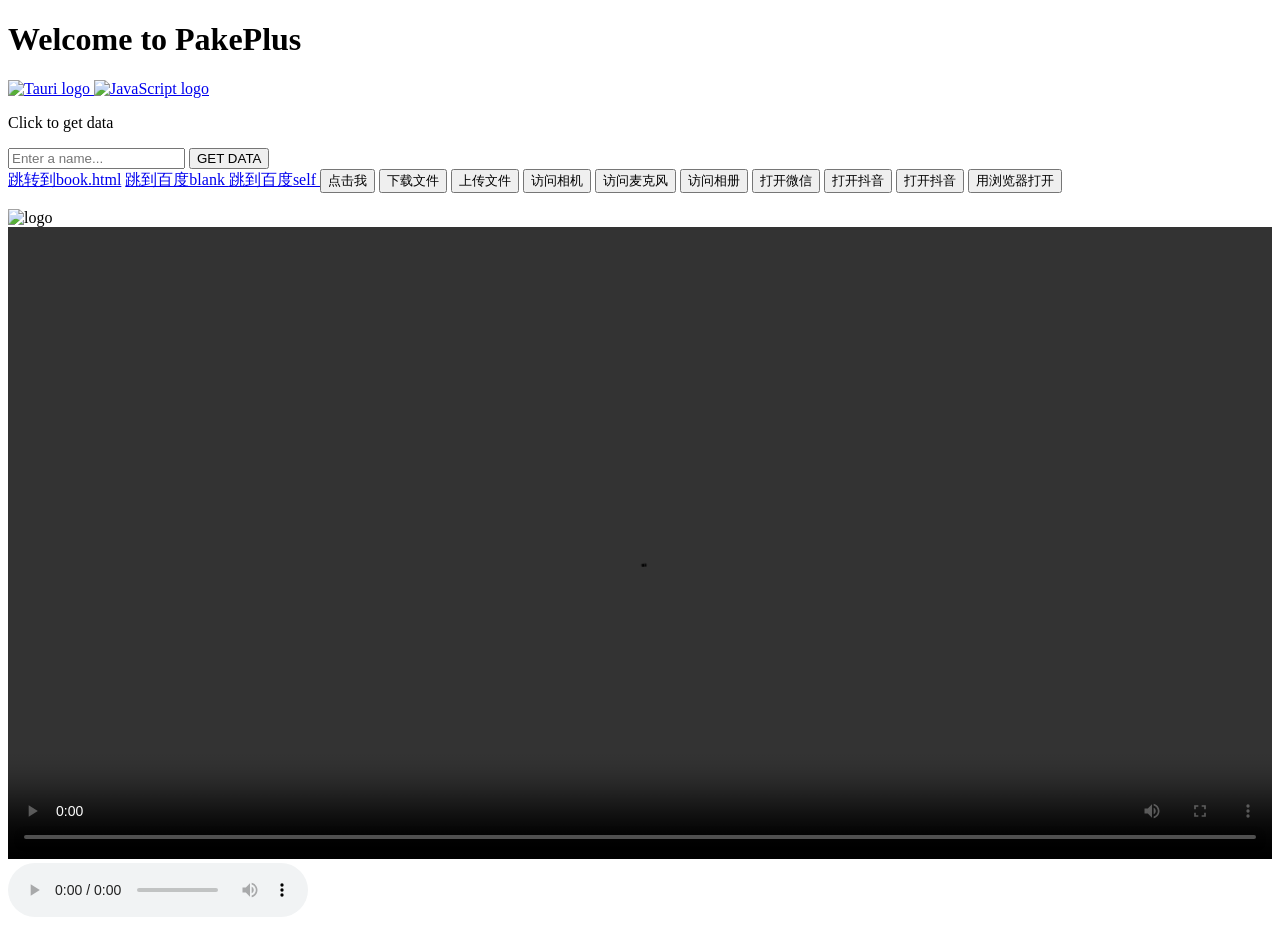
==== app/src/main/assets/index.html @ e7c0e441 "Initial commit" ====
<!DOCTYPE html>
<html lang="en">
    <head>
        <meta charset="UTF-8" />
        <link rel="stylesheet" href="./static/css/styles.css" />
        <meta
            http-equiv="Content-Security-Policy"
            content="default-src * 'unsafe-inline' 'unsafe-eval'"
        />
        <meta name="viewport" content="width=device-width, initial-scale=1.0" />
        <title>Tauri App</title>
        <script src="./main.js"></script>
    </head>
    <body>
        <main class="container">
            <h1>Welcome to PakePlus</h1>

            <div class="row">
                <a
                    href="https://tauri.app"
                    target="_blank"
                    rel="noopener noreferrer"
                >
                    <img
                        src="./assets/tauri.svg"
                        class="logo tauri"
                        alt="Tauri logo"
                    />
                </a>
                <a
                    href="https://pakeplus.com/"
                    target="_blank"
                    rel="noopener noreferrer"
                >
                    <img
                        src="https://files.pakeplus.com/pakeplus.png"
                        class="logo vanilla"
                        alt="JavaScript logo"
                    />
                </a>
            </div>
            <p>Click to get data</p>
            <form class="row" id="greet-form">
                <input id="greet-input" placeholder="Enter a name..." />
                <button type="submit" id="getdata">GET DATA</button>
            </form>
            <div class="functions">
                <a href="./book.html" target="_self">跳转到book.html</a>
                <a
                    href="https://www.baidu.com"
                    target="_blank"
                    rel="noopener noreferrer"
                >
                    跳到百度blank
                </a>
                <a
                    href="https://www.baidu.com"
                    target="_self"
                    rel="noopener noreferrer"
                >
                    跳到百度self
                </a>
                <button onclick="sayHello()">点击我</button>
                <button onclick="sayHello()">下载文件</button>
                <button onclick="sayHello()">上传文件</button>
                <button onclick="sayHello()">访问相机</button>
                <button onclick="sayHello()">访问麦克风</button>
                <button onclick="sayHello()">访问相册</button>
                <button onclick="sayHello()">打开微信</button>
                <button onclick="sayHello()">打开抖音</button>
                <button onclick="sayHello()">打开抖音</button>
                <button onclick="sayHello()">用浏览器打开</button>
            </div>
            <p id="greet-msg"></p>
            <img src="./static/image/cursor.jpeg" alt="logo" />
            <video
                src="https://hk.gh-proxy.org/https://github.com/Sjj1024/PakePlus/blob/main/docs/static/videos/pakeplus.mp4"
                autoplay
                controls
                style="width: 100%; height: 100%"
            ></video>
            <audio src="./static/music/yin.mp3" controls></audio>
        </main>
    </body>
</html>
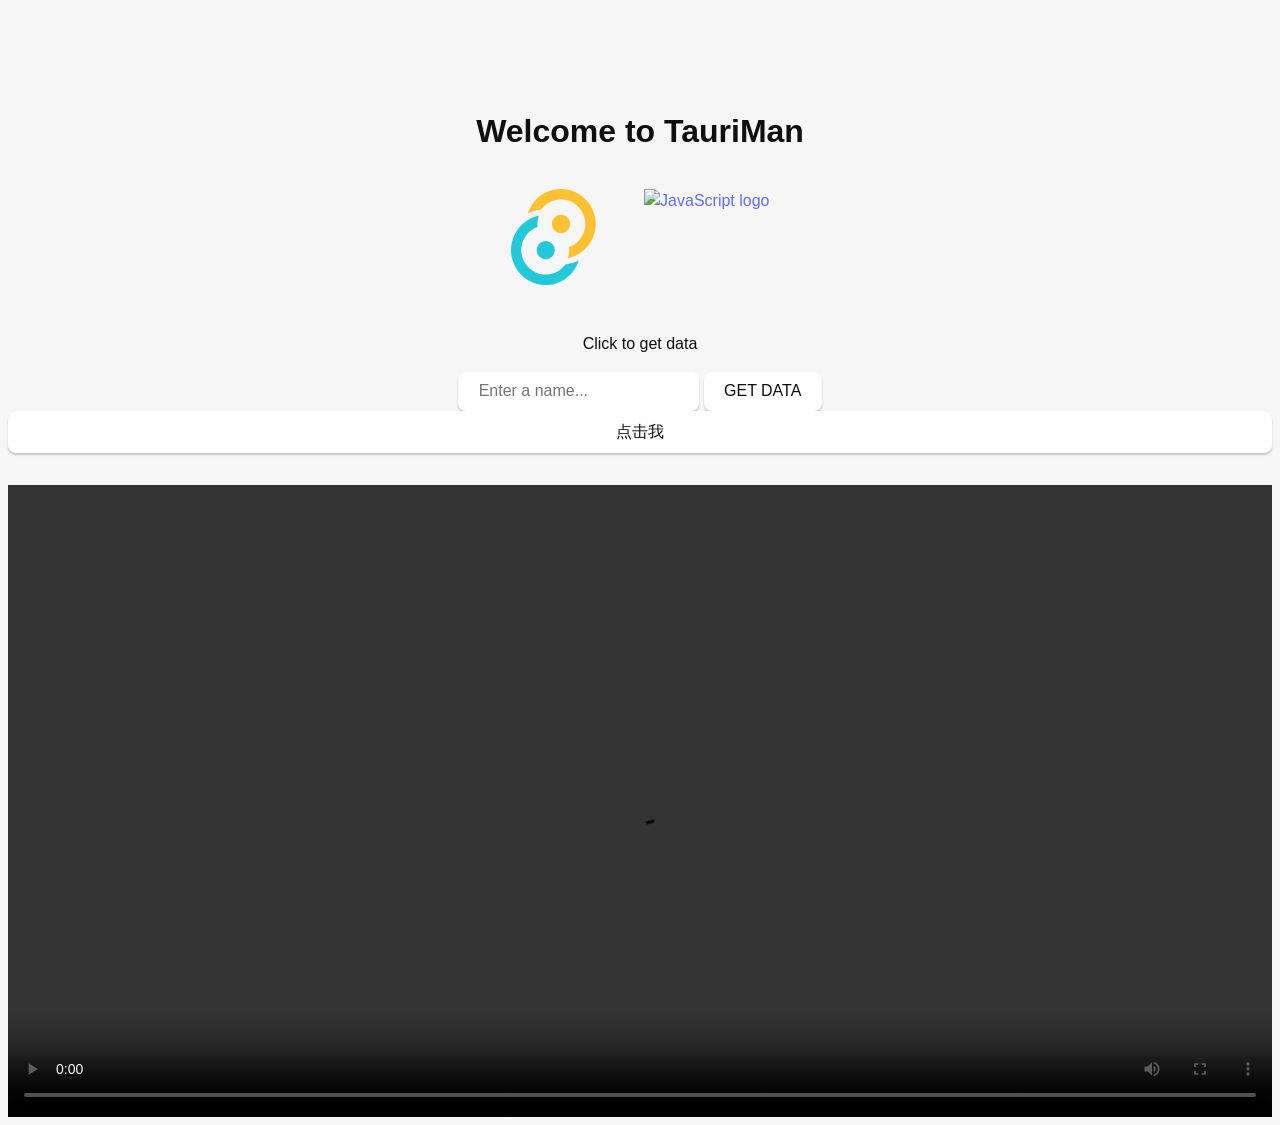
==== commit 87bbfc04: "Initialize web5" ====
--- a/app/src/main/assets/index.html
+++ b/app/src/main/assets/index.html
@@ -2,18 +2,18 @@
 <html lang="en">
     <head>
         <meta charset="UTF-8" />
-        <link rel="stylesheet" href="./static/css/styles.css" />
+        <link rel="stylesheet" href="./styles.css" />
         <meta
             http-equiv="Content-Security-Policy"
             content="default-src * 'unsafe-inline' 'unsafe-eval'"
         />
         <meta name="viewport" content="width=device-width, initial-scale=1.0" />
         <title>Tauri App</title>
-        <script src="./main.js"></script>
+        <script src="main.js"></script>
     </head>
     <body>
         <main class="container">
-            <h1>Welcome to PakePlus</h1>
+            <h1>Welcome to TauriMan</h1>
 
             <div class="row">
                 <a
@@ -44,42 +44,14 @@
                 <input id="greet-input" placeholder="Enter a name..." />
                 <button type="submit" id="getdata">GET DATA</button>
             </form>
-            <div class="functions">
-                <a href="./book.html" target="_self">跳转到book.html</a>
-                <a
-                    href="https://www.baidu.com"
-                    target="_blank"
-                    rel="noopener noreferrer"
-                >
-                    跳到百度blank
-                </a>
-                <a
-                    href="https://www.baidu.com"
-                    target="_self"
-                    rel="noopener noreferrer"
-                >
-                    跳到百度self
-                </a>
-                <button onclick="sayHello()">点击我</button>
-                <button onclick="sayHello()">下载文件</button>
-                <button onclick="sayHello()">上传文件</button>
-                <button onclick="sayHello()">访问相机</button>
-                <button onclick="sayHello()">访问麦克风</button>
-                <button onclick="sayHello()">访问相册</button>
-                <button onclick="sayHello()">打开微信</button>
-                <button onclick="sayHello()">打开抖音</button>
-                <button onclick="sayHello()">打开抖音</button>
-                <button onclick="sayHello()">用浏览器打开</button>
-            </div>
+            <button onclick="sayHello()">点击我</button>
             <p id="greet-msg"></p>
-            <img src="./static/image/cursor.jpeg" alt="logo" />
             <video
-                src="https://hk.gh-proxy.org/https://github.com/Sjj1024/PakePlus/blob/main/docs/static/videos/pakeplus.mp4"
+                src="https://files.pakeplus.com/test.mp4"
                 autoplay
                 controls
                 style="width: 100%; height: 100%"
             ></video>
-            <audio src="./static/music/yin.mp3" controls></audio>
         </main>
     </body>
 </html>
--- a/app/src/main/assets/styles.css
+++ b/app/src/main/assets/styles.css
@@ -0,0 +1,112 @@
+.logo.vanilla:hover {
+  filter: drop-shadow(0 0 2em #ffe21c);
+}
+:root {
+  font-family: Inter, Avenir, Helvetica, Arial, sans-serif;
+  font-size: 16px;
+  line-height: 24px;
+  font-weight: 400;
+
+  color: #0f0f0f;
+  background-color: #f6f6f6;
+
+  font-synthesis: none;
+  text-rendering: optimizeLegibility;
+  -webkit-font-smoothing: antialiased;
+  -moz-osx-font-smoothing: grayscale;
+  -webkit-text-size-adjust: 100%;
+}
+
+.container {
+  margin: 0;
+  padding-top: 10vh;
+  display: flex;
+  flex-direction: column;
+  justify-content: center;
+  text-align: center;
+}
+
+.logo {
+  height: 6em;
+  padding: 1.5em;
+  will-change: filter;
+  transition: 0.75s;
+}
+
+.logo.tauri:hover {
+  filter: drop-shadow(0 0 2em #24c8db);
+}
+
+.row {
+  display: flex;
+  justify-content: center;
+}
+
+a {
+  font-weight: 500;
+  color: #646cff;
+  text-decoration: inherit;
+}
+
+a:hover {
+  color: #535bf2;
+}
+
+h1 {
+  text-align: center;
+}
+
+input,
+button {
+  border-radius: 8px;
+  border: 1px solid transparent;
+  padding: 0.6em 1.2em;
+  font-size: 1em;
+  font-weight: 500;
+  font-family: inherit;
+  color: #0f0f0f;
+  background-color: #ffffff;
+  transition: border-color 0.25s;
+  box-shadow: 0 2px 2px rgba(0, 0, 0, 0.2);
+}
+
+button {
+  cursor: pointer;
+}
+
+button:hover {
+  border-color: #396cd8;
+}
+button:active {
+  border-color: #396cd8;
+  background-color: #e8e8e8;
+}
+
+input,
+button {
+  outline: none;
+}
+
+#greet-input {
+  margin-right: 5px;
+}
+
+@media (prefers-color-scheme: dark) {
+  :root {
+    color: #f6f6f6;
+    background-color: #2f2f2f;
+  }
+
+  a:hover {
+    color: #24c8db;
+  }
+
+  input,
+  button {
+    color: #ffffff;
+    background-color: #0f0f0f98;
+  }
+  button:active {
+    background-color: #0f0f0f69;
+  }
+}
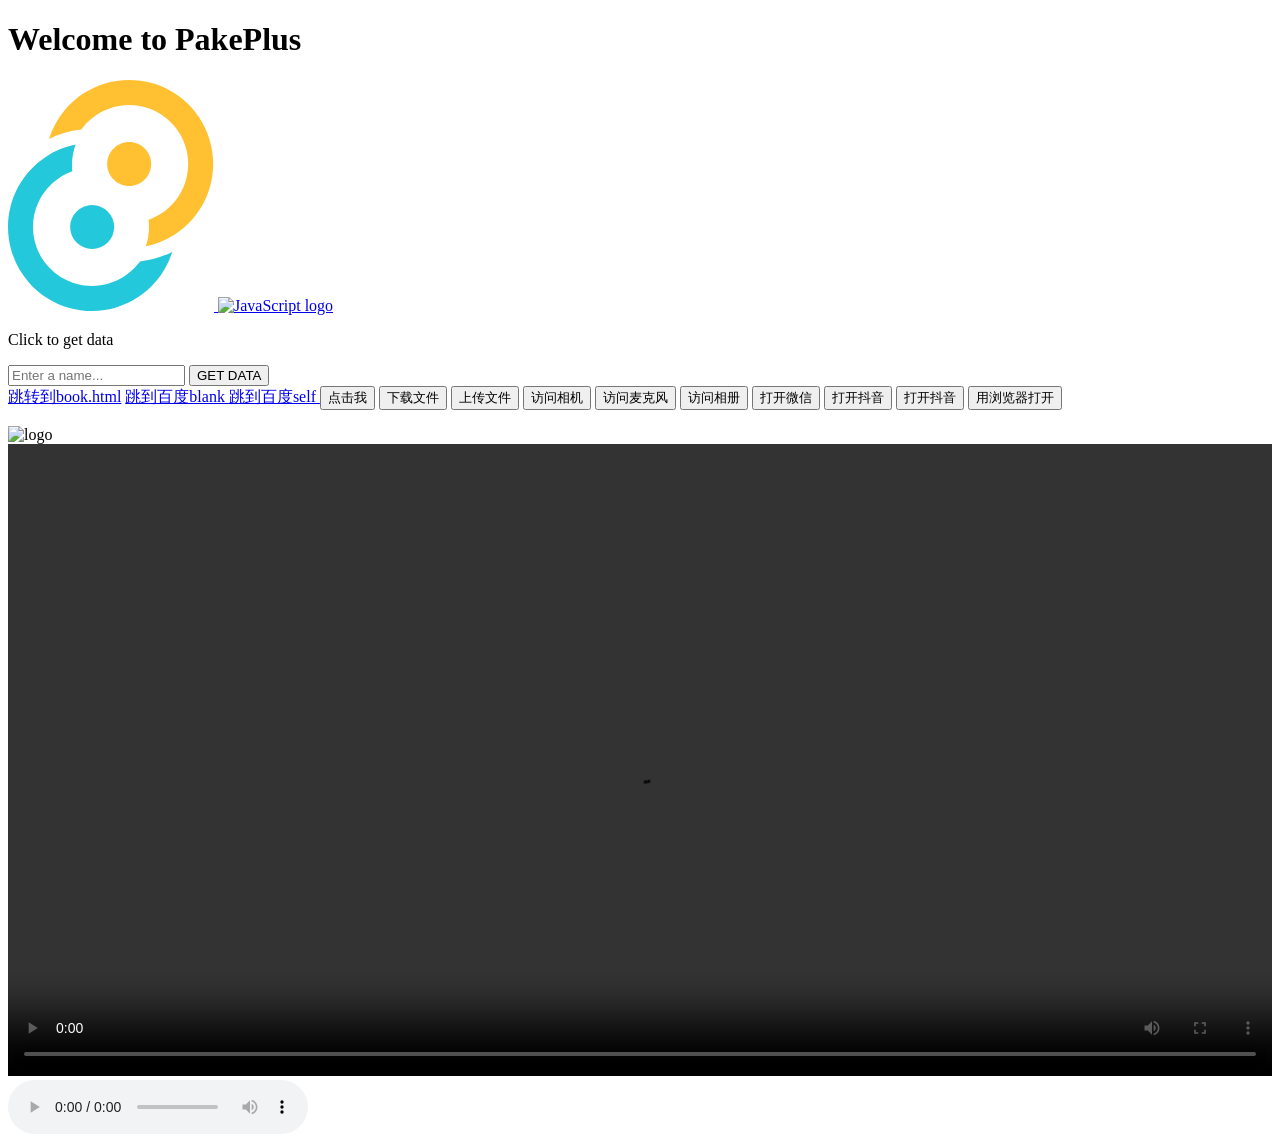
==== commit e8b5a0cf: "Initialize web7" ====
--- a/app/src/main/assets/index.html
+++ b/app/src/main/assets/index.html
@@ -1,57 +1,84 @@
 <!DOCTYPE html>
 <html lang="en">
-    <head>
-        <meta charset="UTF-8" />
-        <link rel="stylesheet" href="./styles.css" />
-        <meta
+<head>
+    <meta charset="UTF-8" />
+    <link rel="stylesheet" href="./static/css/styles.css" />
+    <meta
             http-equiv="Content-Security-Policy"
             content="default-src * 'unsafe-inline' 'unsafe-eval'"
-        />
-        <meta name="viewport" content="width=device-width, initial-scale=1.0" />
-        <title>Tauri App</title>
-        <script src="main.js"></script>
-    </head>
-    <body>
-        <main class="container">
-            <h1>Welcome to TauriMan</h1>
+    />
+    <meta name="viewport" content="width=device-width, initial-scale=1.0" />
+    <title>Tauri App</title>
+    <script src="./main.js"></script>
+</head>
+<body>
+<main class="container">
+    <h1>Welcome to PakePlus</h1>
 
-            <div class="row">
-                <a
-                    href="https://tauri.app"
-                    target="_blank"
-                    rel="noopener noreferrer"
-                >
-                    <img
-                        src="./assets/tauri.svg"
-                        class="logo tauri"
-                        alt="Tauri logo"
-                    />
-                </a>
-                <a
-                    href="https://pakeplus.com/"
-                    target="_blank"
-                    rel="noopener noreferrer"
-                >
-                    <img
-                        src="https://files.pakeplus.com/pakeplus.png"
-                        class="logo vanilla"
-                        alt="JavaScript logo"
-                    />
-                </a>
-            </div>
-            <p>Click to get data</p>
-            <form class="row" id="greet-form">
-                <input id="greet-input" placeholder="Enter a name..." />
-                <button type="submit" id="getdata">GET DATA</button>
-            </form>
-            <button onclick="sayHello()">点击我</button>
-            <p id="greet-msg"></p>
-            <video
-                src="https://files.pakeplus.com/test.mp4"
-                autoplay
-                controls
-                style="width: 100%; height: 100%"
-            ></video>
-        </main>
-    </body>
+    <div class="row">
+        <a
+                href="https://tauri.app"
+                target="_blank"
+                rel="noopener noreferrer"
+        >
+            <img
+                    src="./assets/tauri.svg"
+                    class="logo tauri"
+                    alt="Tauri logo"
+            />
+        </a>
+        <a
+                href="https://pakeplus.com/"
+                target="_blank"
+                rel="noopener noreferrer"
+        >
+            <img
+                    src="https://files.pakeplus.com/pakeplus.png"
+                    class="logo vanilla"
+                    alt="JavaScript logo"
+            />
+        </a>
+    </div>
+    <p>Click to get data</p>
+    <form class="row" id="greet-form">
+        <input id="greet-input" placeholder="Enter a name..." />
+        <button type="submit" id="getdata">GET DATA</button>
+    </form>
+    <div class="functions">
+        <a href="./book.html" target="_self">跳转到book.html</a>
+        <a
+                href="https://www.baidu.com"
+                target="_blank"
+                rel="noopener noreferrer"
+        >跳到百度blank
+        </a>
+        <a
+                href="https://www.baidu.com"
+                target="_self"
+                rel="noopener noreferrer"
+        >
+            跳到百度self
+        </a>
+        <button onclick="sayHello()">点击我</button>
+        <button onclick="sayHello()">下载文件</button>
+        <button onclick="sayHello()">上传文件</button>
+        <button onclick="sayHello()">访问相机</button>
+        <button onclick="sayHello()">访问麦克风</button>
+        <button onclick="sayHello()">访问相册</button>
+        <button onclick="sayHello()">打开微信</button>
+        <button onclick="sayHello()">打开抖音</button>
+        <button onclick="sayHello()">打开抖音</button>
+        <button onclick="sayHello()">用浏览器打开</button>
+    </div>
+    <p id="greet-msg"></p>
+    <img src="./static/image/cursor.jpeg" alt="logo" />
+    <video
+            src="https://hk.gh-proxy.org/https://github.com/Sjj1024/PakePlus/blob/main/docs/static/videos/pakeplus.mp4"
+            autoplay
+            controls
+            style="width: 100%; height: 100%"
+    ></video>
+    <audio src="./static/music/yin.mp3" controls></audio>
+</main>
+</body>
 </html>
